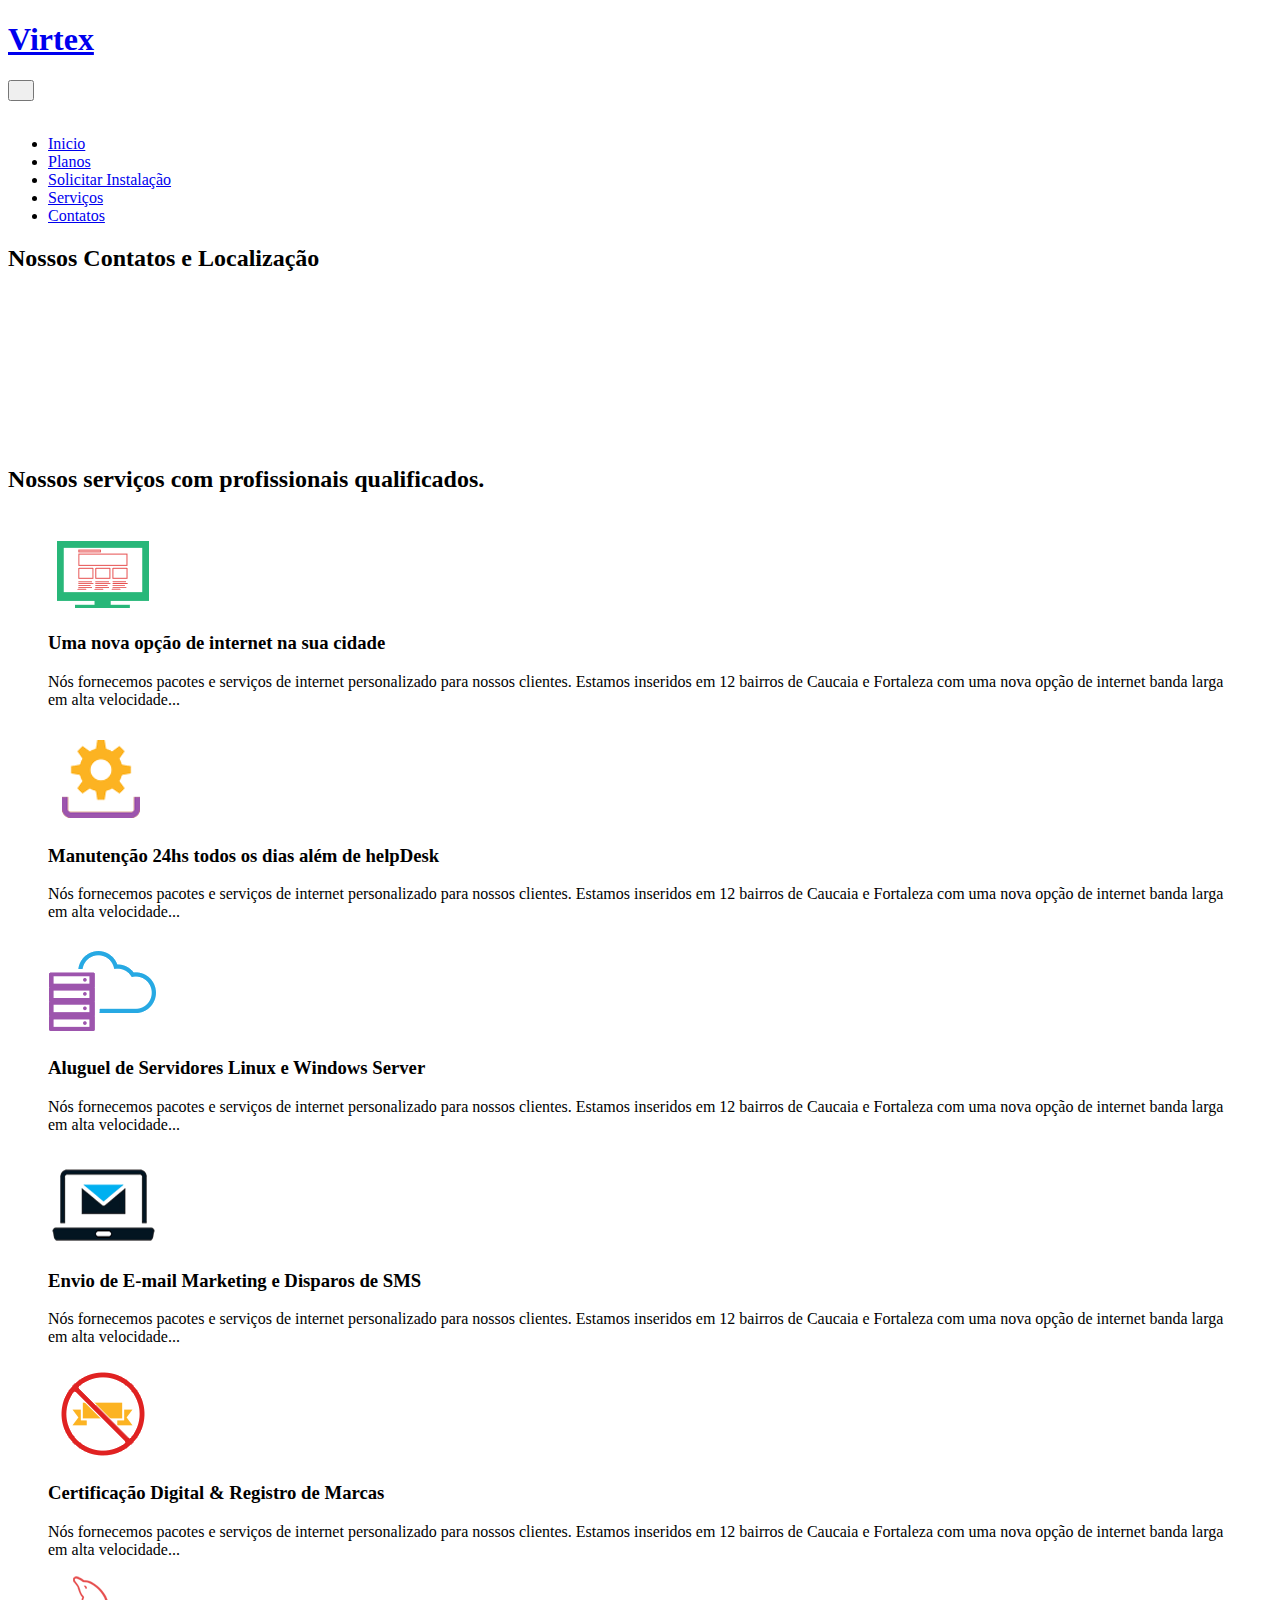
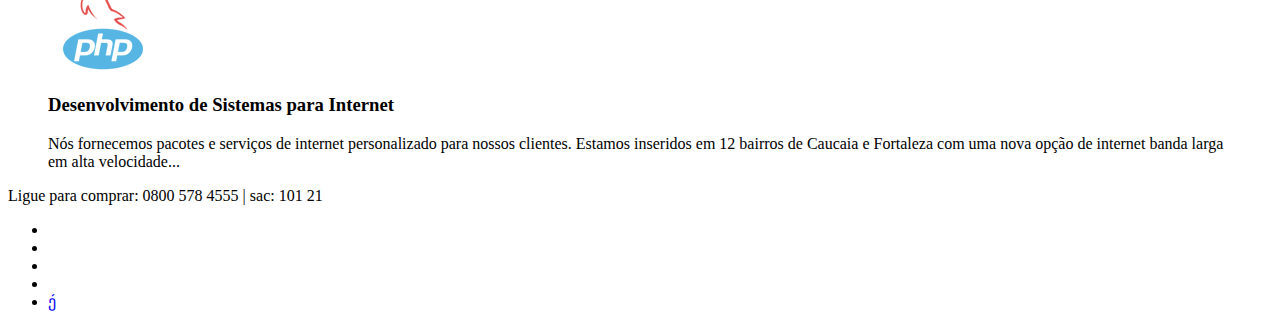
==== contatos.html @ fa26450d "Add files via upload" ====
<!DOCTYPE html>
<html lang="pt-br">
<head>
  <title>Virtex- Planos de Internet de alta velocidade</title>
  <meta charset="utf-8"/>
  <meta name="viewport" content="width=device-width ,initial-scale=1.0"/>
  <meta name="robots" content="index,follow"/>
  <meta name="Keywords" content="Internet barata,internet quintinho cunha,planos de internet, internet celular"/>
  <meta name="descripition" content="Virtex -Planos de Internet (85) 3214.1111 | 98959.5226"/>
  <meta name="author" content="DedaluSoftaware Ltda.">
  <link rel="stylesheet" href="styles/styles.css"/>
  <!-- ICONES-->
  <link rel="stylesheet" type="text/css" href="Styles/icons/css/all.css">
  
  <!-- JQUERY-->
  <script type="text/javascript" src="https://code.jquery.com/jquery-3.4.1.min.js" ></script>

   <script type="text/javascript" src="Scripts/jquery.mask.js"></script>
  <!-- FONT-->

  <link href="https://fonts.googleapis.com/css?family=Lato:300,400,400i,700&display=swap" rel="stylesheet"/>
</head>
<body>
  <header class="cabecalho">
    <a href="index.php" title="Virtex">
         <h1 class="logomarca"> Virtex </h1>
        </a>

        <button class="btn-movel"> 
          <i class="fas fa-bars"> </i>
        </button>
       
        <nav class="menu">
          <a href="#" title="Fechar" class="btn-movel-fechar"> 
            <i class="fas fa-times-circle"></i> 
          </a>

          <ul>
            <li><a href="index.html"> Inicio </a></li>
            <li><a href="planos.php"> Planos </a></li>
            <li><a href="instalacao.php"> Solicitar Instalação </a></li>
            <li><a href="servicos.php"> Serviços </a></li>
                <li><a href="contatos.html"> Contatos </a></li>
          </ul>

        </nav>
  

  </header>

     <!-- script menu -->
     <script>

        $(".btn-movel").click(function() {
          
             $(".menu").show();

        });

        $(".btn-movel-fechar").click(function() {
          
             $(".menu").hide();

        });

     </script>

     <main class="content">
       <h2>Nossos Contatos e Localização</h2>

       <div class="">
         
       </div>  

       <div class="mapa">
         <iframe src="https://www.google.com/maps/embed?pb=!1m18!1m12!1m3!1d1990.6342228872013!2d-38.51408156658076!3d-3.7516172780985695!2m3!1f0!2f0!3f0!3m2!1i1024!2i768!4f13.1!3m3!1m2!1s0x7c748e832376f13%3A0x9fe99fd989845846!2sFortalnet%20Internet%20Provedor!5e0!3m2!1spt-BR!2sbr!4v1573136310516!5m2!1spt-BR!2sbr" width=100% frameborder="0" style="border:0;" allowfullscreen=""></iframe>
       </div>
     </main>
  
  

  <section class="servicos" >
     <h2 class="cl-b">Nossos serviços com profissionais qualificados.</h2>

         <!-- inicio box -->
         <article class="box-servicos">
          
              <figure>
                <img src="Images/icone1.fw.png" />
                  <figcaption>
                    <h3>Uma nova opção de 
                             internet na sua cidade</h3>
                    <p> Nós fornecemos pacotes e serviços de internet personalizado para nossos clientes. Estamos inseridos em 12 bairros de Caucaia e Fortaleza com uma nova opção de internet banda larga em alta velocidade... </p>
                  </figcaption>
              </figure>

         </article>
         <!-- fim -->

           <!-- inicio box -->
         <article class="box-servicos">
          
              <figure>
                <img src="Images/icone2.fw.png" />
                  <figcaption>
                    <h3>Manutenção 24hs todos 
                            os dias além de helpDesk</h3>
                    <p> Nós fornecemos pacotes e serviços de internet personalizado para nossos clientes. Estamos inseridos em 12 bairros de Caucaia e Fortaleza com uma nova opção de internet banda larga em alta velocidade... </p>
                  </figcaption>
              </figure>

         </article>
         <!-- fim -->

           <!-- inicio box -->
         <article class="box-servicos">
          
              <figure>
                <img src="Images/icone3.fw.png" />
                  <figcaption>
                    <h3>Aluguel de Servidores Linux e Windows Server</h3>
                    <p> Nós fornecemos pacotes e serviços de internet personalizado para nossos clientes. Estamos inseridos em 12 bairros de Caucaia e Fortaleza com uma nova opção de internet banda larga em alta velocidade... </p>
                  </figcaption>
              </figure>

         </article>
         <!-- fim -->

          <!-- inicio box -->
         <article class="box-servicos">
          
              <figure>
                <img src="Images/icone4.fw.png" />
                  <figcaption>
                    <h3>Envio de E-mail Marketing e Disparos de SMS</h3>
                    <p> Nós fornecemos pacotes e serviços de internet personalizado para nossos clientes. Estamos inseridos em 12 bairros de Caucaia e Fortaleza com uma nova opção de internet banda larga em alta velocidade... </p>
                  </figcaption>
              </figure>

         </article>
         <!-- fim -->

          <!-- inicio box -->
         <article class="box-servicos">
          
              <figure>
                <img src="Images/icone5.fw.png" />
                  <figcaption>
                    <h3>Certificação Digital & Registro de Marcas</h3>
                    <p> Nós fornecemos pacotes e serviços de internet personalizado para nossos clientes. Estamos inseridos em 12 bairros de Caucaia e Fortaleza com uma nova opção de internet banda larga em alta velocidade... </p>
                  </figcaption>
              </figure>

         </article>
         <!-- fim -->

          <!-- inicio box -->
         <article class="box-servicos">
          
              <figure>
                <img src="Images/icone6.fw.png" />
                  <figcaption>
                    <h3>Desenvolvimento de Sistemas para Internet</h3>
                    <p> Nós fornecemos pacotes e serviços de internet personalizado para nossos clientes. Estamos inseridos em 12 bairros de Caucaia e Fortaleza com uma nova opção de internet banda larga em alta velocidade... </p>
                  </figcaption>
              </figure>

         </article>
         <!-- fim -->


  </section>

  <footer class="rodape">
     
     <div class="rdp-text">Ligue para comprar: 0800 578 4555     |   sac: 101 21</div>
     
     <div class="rdp-redes">
       <ul>
         <li> <a href="#"> <i class="fab fa-facebook-square"></i> </a> </li>
         <li> <a href="#"> <i class="fab fa-twitter-square"></i> </a> </li>
         <li> <a href="#"> <i class="fas fa-envelope"></i> </a> </li>
         <li> <a href="#"> <i class="fab fa-instagram"></i></a> </li>
         <li> <a href="#"><i class="fab fa-youtube-square"></i> </a> </li>
       </ul>
     </div>

  </footer>

</body>
</html>
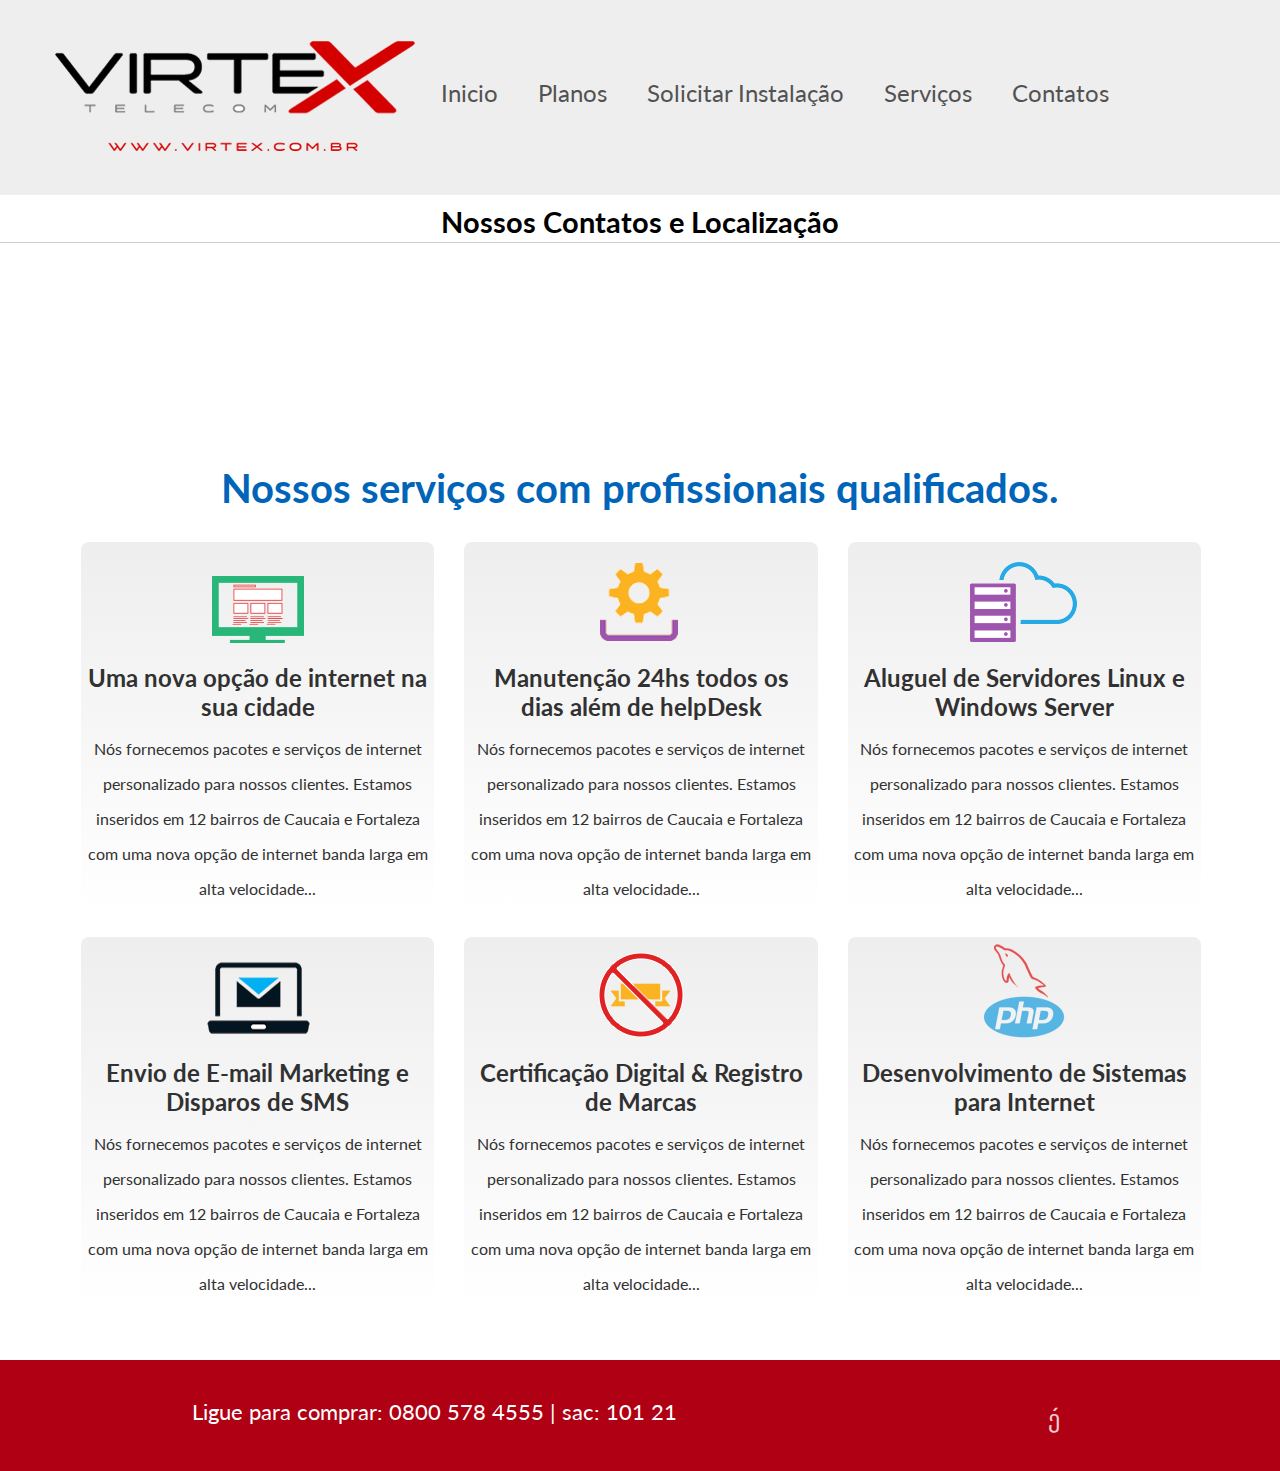
==== commit 590d208a: "Update contatos.html" ====
--- a/contatos.html
+++ b/contatos.html
@@ -8,7 +8,7 @@
   <meta name="Keywords" content="Internet barata,internet quintinho cunha,planos de internet, internet celular"/>
   <meta name="descripition" content="Virtex -Planos de Internet (85) 3214.1111 | 98959.5226"/>
   <meta name="author" content="DedaluSoftaware Ltda.">
-  <link rel="stylesheet" href="styles/styles.css"/>
+  <link rel="stylesheet" href="Styles/styles.css"/>
   <!-- ICONES-->
   <link rel="stylesheet" type="text/css" href="Styles/icons/css/all.css">
   
@@ -188,4 +188,4 @@
   </footer>
 
 </body>
-</html>+</html>
--- a/Styles/styles.css
+++ b/Styles/styles.css
@@ -0,0 +1,562 @@
+/*Document CSS site Virtex*/
+
+/*RESET - CONFIGURAÇAO PADRAO*/
+*{
+	font-family: 'Lato', sans-serif;
+	font-size: 100%;
+	padding: 0; border: 0; margin: 0;
+	outline: none;
+	box-sizing: border-box; /*nao permite a expanção da div*/
+}
+
+body{
+	background-color: #fff;
+}
+
+img{
+	max-width: 100%;
+}
+
+a{
+ 	text-decoration: none;
+ 	color: #525252;
+}
+
+ul{
+	list-style: none;
+}
+
+/*CABECALHO*/
+.cabecalho{
+	width: 100%;
+	float: left;
+	padding: 3% 4%;
+	background-color: #eee;
+}
+
+.logomarca{
+	float: left;
+	width: 98px;
+	height: 78px;
+	background-image: url(../Images/logo-mobile.fw.png);
+    font-size: 0;
+}
+
+.btn-movel{
+	width: 50px;
+	height: 50px;
+	background-image: linear-gradient(to right,#660000,#D40000);
+    color:#fff;
+    font-size: 1.5em;
+    float: right;
+    border-radius: 4px;
+    cursor: pointer;
+}
+
+.btn-movel-fechar{
+	float: right;
+	color: #fff;
+	font-size: 2em;
+    margin-top: 4%;
+    margin-right: 5.5%;
+}
+
+.menu{
+	width: 100%; height: 100%; 
+	left:0; top: 0; 
+	position: fixed;
+	background-color:rgba(0,0,0,0.7);
+	display: none;
+}
+
+.menu ul{
+	width: 100%;
+	text-align: center;
+	float:left;
+}
+
+.menu ul li{
+	padding: 1.5%;
+}
+
+.menu ul li a{
+	padding: 1.5%;
+	font-size: 2.0em;
+	color: #fff;
+}
+
+.menu ul li a:hover{
+	border:solid 1px #fff;
+	border-radius: 5px;
+}
+
+/* BANNER */
+
+.botoes{
+	width: 100%;
+}
+
+.banner{
+	width: 100%;
+	float: left;
+	padding: 3% 4%;
+	background-image: url(../Images/banner-mobile.png);
+	background-repeat: no-repeat;
+	background-position: center;
+}
+/*
+.btn-banner i{
+	float: right;
+	margin-right: 5%;
+}*/
+
+.btn-banner{
+	background-color:rgba(0,0,0,0.7);
+	color: #fff;
+	width: 100%;
+	height: 40px;
+	cursor: pointer;
+	font-size: 1.3em;
+	margin-top: 2%;
+	margin-bottom: 2%;
+	border-radius: 5px;
+	transition-property: all;
+	transition-duration: 0.3s;
+}
+
+.btn-banner:hover{
+	background-color:rgba(0,0,0,0.9);
+	transition-property: all;
+	transition-duration: 0.3s;
+}
+
+.banner p{
+	width: 100%;
+	padding: 4%;
+	font-size: 2em;
+	text-align: center;
+	color: #333;
+	background-color:rgba(255,255,255,0.6);
+	margin-bottom: 50px;
+	border-radius: 5px;
+	font-style: italic;
+}
+
+.cl-b{ color: #0064B9 }
+.cl-o{ color: #EB6B0C }
+
+
+/* PLANOS */
+.planos{
+	width: 100%;
+	float: left;
+	padding: 3% 4%;	
+}
+
+.planos h2{
+	text-align: center;
+	font-size: 1.8em;
+	color:#333;
+	margin-top: 15px;
+	margin-bottom: 20px;
+}
+
+.box-planos{
+	width: 100%;
+	padding: 3%;
+	float: left;
+	border-top:solid 8px #B20013;
+	color:#333;
+	box-shadow: 1px 1px 10px #666;
+	margin-top: 10px;
+	margin-bottom: 15px;
+}
+
+.box-planos:hover{
+	border-top:solid 8px #EB6B0C;
+	box-shadow: 1px 1px 10px #000;
+}
+
+.box-planos h3{
+	font-size: 1.6em;
+	margin-top: 2%;
+	margin-bottom: 1%;
+}
+.desc{
+	font-size: 1.2em;	
+	margin-bottom: 20px;
+	width: 70%;
+}
+
+.box-planos strong{
+	font-size: 1.5em;
+	font-weight: bold;
+}
+
+.desconto{
+	width: 50%;
+	height: 40px;
+	padding: 2%;
+	background-color:#FEE67C; 
+	font-weight: bold;
+	font-size: 1.2em;
+}
+
+.box-planos button{
+	background-color: #B20013;
+	color: #FFF;
+	width: 100%;
+	height: 45px;
+	border-radius: 5px;
+	cursor: pointer;
+	margin-top: 20px;
+	margin-bottom: 20px;
+	font-size: 1.3em;
+
+	transition-property: all;
+	transition-duration: 0.4s;
+
+}
+
+.box-planos button:hover{
+	background-image: linear-gradient(to right,#660000,#D40000);
+    transition-property: all;
+	transition-duration: 0.3s;
+}
+
+.box-planos ul li{
+	margin-bottom: 10px;
+	margin-top: 5px;
+}
+
+/*ATENDIMENTO*/
+.atendimento{
+	width: 100%;
+	padding: 3% 4%;
+	float:left;
+	background-image: linear-gradient(to top,#eee,#fff);
+}
+.atendimento h2{
+	text-align: center;
+	font-size: 1.8em;
+	margin-top: 10px;
+	margin-bottom: 5px;
+	color: #333;
+}
+.atendimento p{
+	text-align: center;
+	color: #333;
+	font-size: 1.1em;
+	margin-bottom: 20px;
+}
+.box-atend{
+	width: 100%;
+	padding: 3%;
+	float:left;
+}
+.box-atend li{
+	line-height: 25px;
+	font-size: 1.1em;
+	color:#333;
+	margin-bottom: 10px;
+	border-left: solid 3px #0064BB;
+	padding-left: 15px;
+}
+
+.box-atend strong{
+	color:#868686;
+	font-size: 1.7em;
+	text-align: center;
+}
+
+.campo-atend{
+	width: 65%;
+	height: 50px;
+	border:solid 1px #ddd;
+	color:#444;
+	background-image: url(../Images/icone7.fw.png);
+    background-repeat: no-repeat;
+    padding-left: 50px;
+    background-position-x:10px;
+    background-position-y:5px;
+     font-size: 1.2em;
+}
+.btn-atend{
+	width: 30%;
+	height: 50px;
+    color: #fff;
+    background-image: linear-gradient(to top,#0165BB,#00468C);
+    cursor: pointer;
+    font-size: 1.1em;
+    margin-left: 5px;
+}
+
+/* SERVICOS */
+.servicos{
+	width: 100%;
+	padding: 3% 4%;
+	float:left;
+}
+
+
+
+.servicos h2{
+	text-align: center;
+	font-size: 1.8em;
+	margin-top: 10px;
+	margin-bottom: 20px;
+}
+
+.box-servicos{
+	width: 100%;
+	padding: 3%;
+	float: left;
+	margin-top: 10px;
+	margin-bottom: 15px;
+	text-align: center;
+	background-image: linear-gradient(to bottom,#eee,#fff);
+	border-radius: 8px;
+}
+
+.box-servicos h3{
+   font-size: 1.5em;
+   margin-bottom: 10px;
+   margin-top: 15px;
+   color: #313131;
+}
+
+.box-servicos p{
+	color: #313131;
+	line-height: 35px;
+}
+
+.box-servicos:hover{
+   background-image: linear-gradient(to bottom,#eee,#ccc);
+}
+
+
+/*RODAPE*/
+.rodape{
+	width: 100%;
+	padding: 3% 4%;
+	float:left;
+	background-color: #B00014;
+	color:#fff;
+}
+
+.rdp-text{
+	width: 100%;
+	float: left;
+	font-size: 1.3em;
+}
+
+.rdp-redes{
+	width: 160px;
+	float: left;
+	margin-top: 5px;
+	margin-left: 130px;
+}
+.rdp-redes ul{
+	width: 100%;
+}
+.rdp-redes ul li{
+	float: left;
+}
+.rdp-redes ul li a{
+	color: #fff;
+	font-size: 1.5em;
+	margin-left: 5px;
+	margin-right: 5px;
+	opacity: 0.8;
+}
+.rdp-redes ul li a:hover{
+	opacity:  1.0
+}
+
+.content{
+	width: 100%;
+	height: 3% 4%; 
+	float: left;
+}
+
+.content h2{
+	text-align: center;
+	font-size: 1.8em;
+	margin-top: 10px;
+	margin-bottom: 20px;
+	border-bottom: solid 1px #ccc;
+	padding-bottom: 3px;
+	color: #000;
+}	
+
+/* MEDIAS QUERY'S */
+@media print{
+	.box-planos button{
+		display: none;
+	}
+    .box-planos strong{
+    	color:#000;
+    }
+
+}
+
+@media screen and (min-width: 568px){
+
+    .banner{
+	background-image: url(../Images/banner-desktop.png);
+}
+
+	}
+
+/* tablet */
+@media screen and (min-width: 768px){
+
+	.logomarca{
+	width: 367px;
+	height: 118px;
+	background-image: url(../Images/logo-desktop.fw.png);
+    font-size: 0;
+}
+
+.btn-movel{
+	width: 70px;
+	height: 70px;
+    font-size: 1.7em;
+    border-radius: 4px;
+}
+
+.btn-movel-fechar{
+	font-size: 3em;
+    margin-top: 4%;
+    margin-right: 5.5%;
+}
+
+.box-planos{
+	width: 40%;
+	padding: 3%;
+	margin-top: 10px;
+	margin-bottom: 15px;
+	margin-right: 1%;
+	margin-left: 7%;
+}
+
+.box-atend{
+	width: 50%;
+	padding: 4%;
+	float:left;
+}
+
+.box-atend strong{
+	font-size: 1.5em;
+
+}
+
+.box-servicos{
+	width: 48%;
+	padding: 2%;
+	margin-top: 10px;
+	margin-bottom: 15px;
+}
+
+.rodape{
+	width: 100%;
+	padding: 3% 15%;
+}
+
+.rdp-text{
+	width: 70%;
+	float: left;
+	font-size: 1.4em;
+}
+
+.rdp-redes ul li a{
+	font-size: 1.5em;
+}
+
+.rdp-redes{
+	width: 160px;
+	float: right;
+	margin-top: 5px;
+	margin-left: 5px;
+}
+
+.banner p{
+	font-size: 2.5em;
+}
+
+.btn-banner{
+	width: 50%;
+	font-size: 1.3em;
+	margin: 2% 25%;
+}
+
+
+	}
+
+/* Desktop */
+@media screen and (min-width: 1024px){
+
+.btn-movel, .btn-movel-fechar{
+	display: none;
+}
+
+.menu{
+	width: auto; height: 40px; 
+	left:0; top: 0; 
+	position: relative;
+	background-color: #eee;
+	display: block;
+	float: right;
+	margin-right: 100px;
+}
+
+.menu ul{
+	width: 100%;
+	float:left;
+}
+
+.menu ul li{
+	padding: 0;
+	margin-top: 40px;
+	float: left;
+}
+
+.menu ul li a{
+	padding: 20px;
+	font-size: 1.5em;
+	color: #525252;
+}
+
+.menu ul li a:hover{
+	color: white; border: 0;
+	background-image: linear-gradient(to top, #660000, #D40000);
+}
+
+.atendimento h2{
+	font-size: 3em;
+}
+
+.box-atend li{
+	font-size: 1.5em;
+}
+
+.atendimento p{
+	font-size: 1.5em;
+}
+
+.box-servicos{
+	width: 30%;
+	padding: 0.5%;
+	margin-left: 30px; 
+	margin-top: 10px;
+	margin-bottom: 15px;
+}
+
+.servicos h2{
+	font-size: 2.5em;
+}
+
+}
+
+
+
